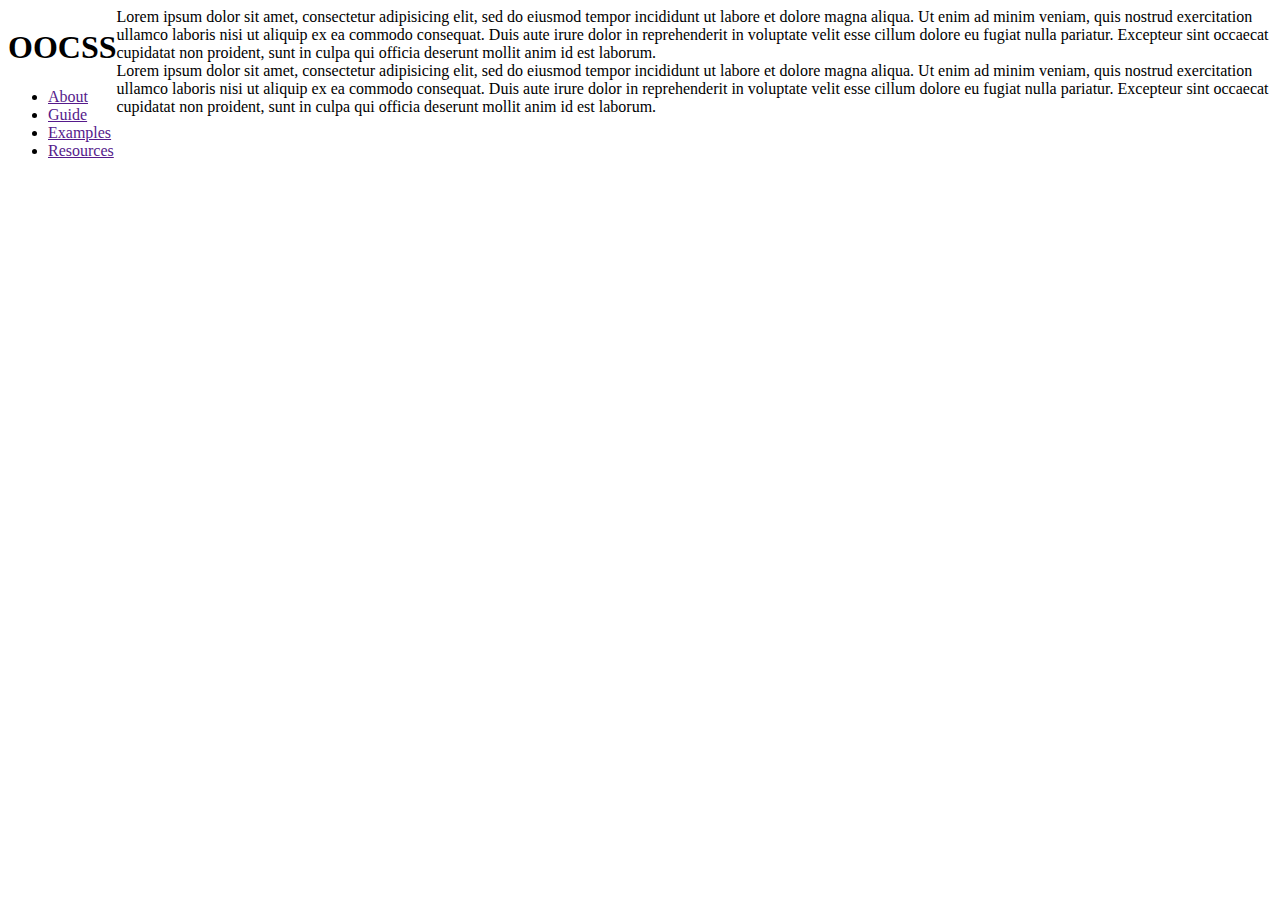
==== oocss/index.html @ 9dd42154 "created oocss section" ====
<!DOCTYPE html>
<html lang="en">
<head>
	<meta charset="UTF-8">
	<meta name="viewport" content="width=device-width, initial-scale=1.0">
	<link rel="stylesheet" href="./style.css">
	<title>OOCSS</title>
</head>
<body class="flex-row">
	<aside>
		<h1> OOCSS </h1>
		<ul>
			<li><a href="">About</a></li>
			<li><a href="">Guide</a></li>
			<li><a href="">Examples</a></li>
			<li><a href="">Resources</a></li>
		</ul>
	</aside>
	<main>
		<article>Lorem ipsum dolor sit amet, consectetur adipisicing elit, sed do eiusmod
		tempor incididunt ut labore et dolore magna aliqua. Ut enim ad minim veniam,
		quis nostrud exercitation ullamco laboris nisi ut aliquip ex ea commodo
		consequat. Duis aute irure dolor in reprehenderit in voluptate velit esse
		cillum dolore eu fugiat nulla pariatur. Excepteur sint occaecat cupidatat non
		proident, sunt in culpa qui officia deserunt mollit anim id est laborum.</article>

		<article>Lorem ipsum dolor sit amet, consectetur adipisicing elit, sed do eiusmod
		tempor incididunt ut labore et dolore magna aliqua. Ut enim ad minim veniam,
		quis nostrud exercitation ullamco laboris nisi ut aliquip ex ea commodo
		consequat. Duis aute irure dolor in reprehenderit in voluptate velit esse
		cillum dolore eu fugiat nulla pariatur. Excepteur sint occaecat cupidatat non
		proident, sunt in culpa qui officia deserunt mollit anim id est laborum.</article>
	</main>
</body>
</html>
---- oocss/style.css ----
.flex-row{
	display: flex;
}
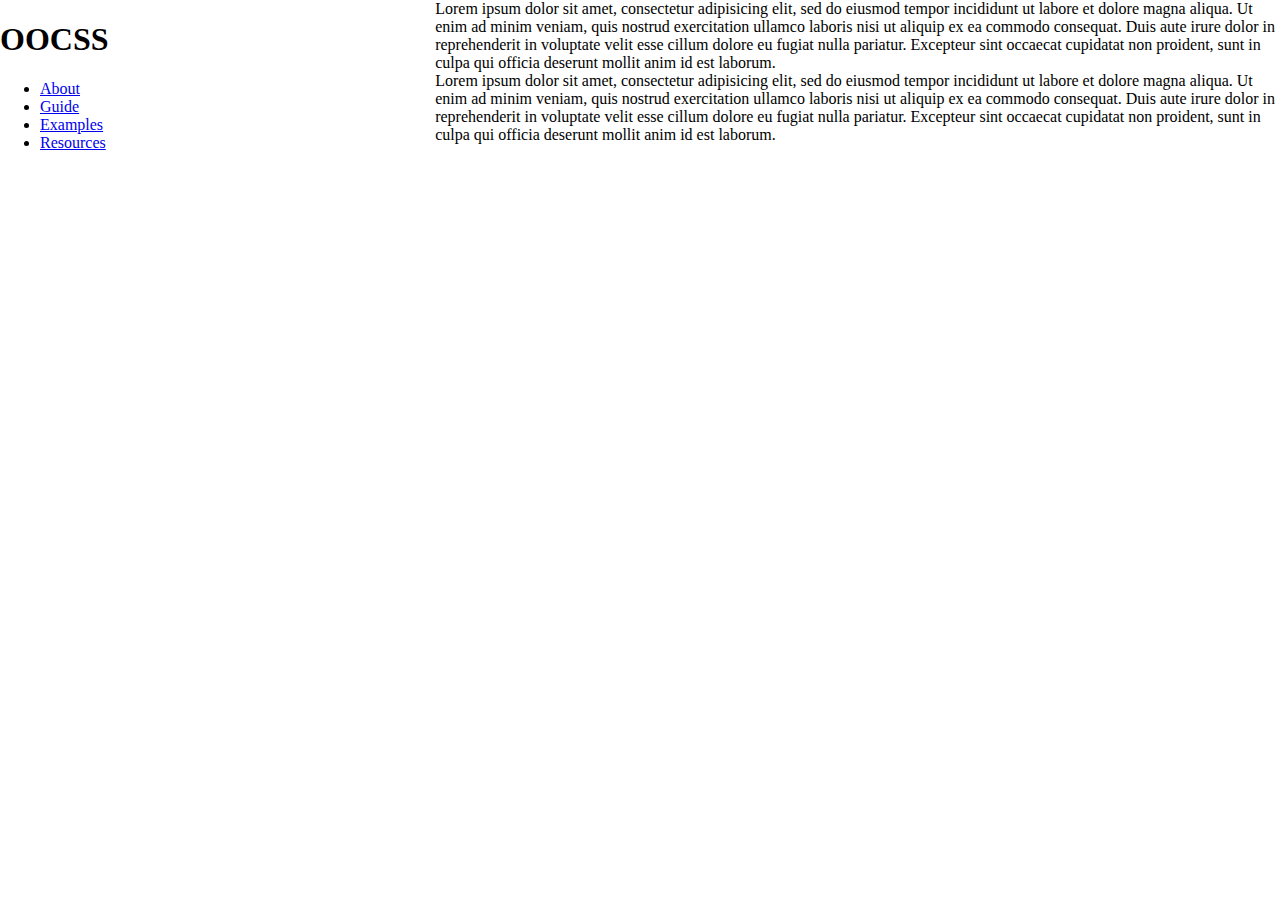
==== commit 2461a4b8: "structure of the main section" ====
--- a/oocss/index.html
+++ b/oocss/index.html
@@ -6,17 +6,17 @@
 	<link rel="stylesheet" href="./style.css">
 	<title>OOCSS</title>
 </head>
-<body class="flex-row">
-	<aside>
+<body class="flex-row white-bg">
+	<aside class="column size1of3">
 		<h1> OOCSS </h1>
 		<ul>
-			<li><a href="">About</a></li>
-			<li><a href="">Guide</a></li>
-			<li><a href="">Examples</a></li>
-			<li><a href="">Resources</a></li>
+			<li><a href="#about">About</a></li>
+			<li><a href="#guide">Guide</a></li>
+			<li><a href="#examples">Examples</a></li>
+			<li><a href="#res">Resources</a></li>
 		</ul>
 	</aside>
-	<main>
+	<main class="column size2of3">
 		<article>Lorem ipsum dolor sit amet, consectetur adipisicing elit, sed do eiusmod
 		tempor incididunt ut labore et dolore magna aliqua. Ut enim ad minim veniam,
 		quis nostrud exercitation ullamco laboris nisi ut aliquip ex ea commodo
--- a/oocss/style.css
+++ b/oocss/style.css
@@ -1,3 +1,25 @@
+/* Normalize 
+*/
+
+body, html{
+	margin: 0;
+}
+
+/* layout 
+ */
+
 .flex-row{
 	display: flex;
+}
+
+.size1of3{
+	width: 34%;
+}
+
+.size2of3{
+	width: 66%;
+}
+
+.bg{
+	background: #eeeeee;	
 }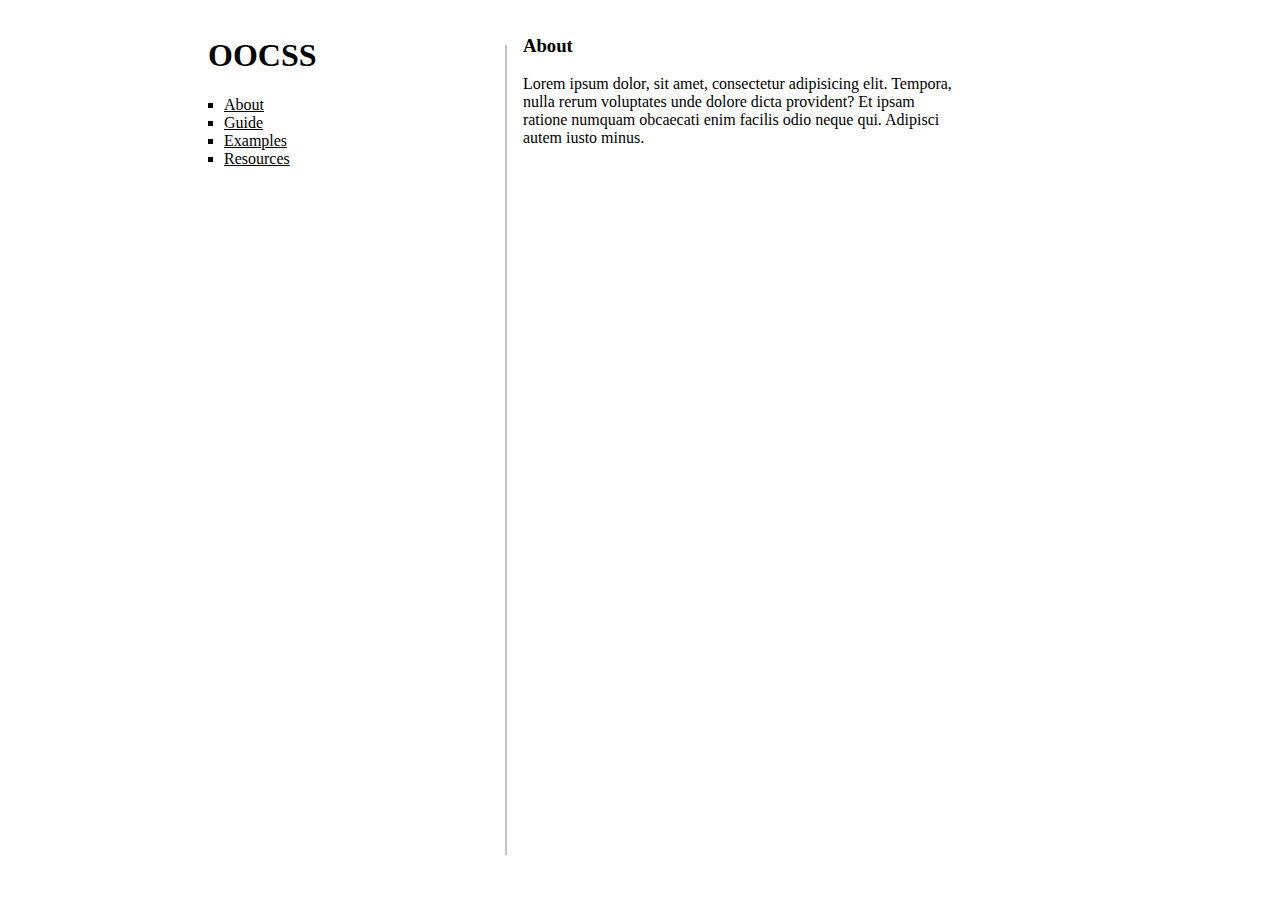
==== commit f410f80b: "Updated project structure" ====
--- a/oocss/index.html
+++ b/oocss/index.html
@@ -6,8 +6,8 @@
 	<link rel="stylesheet" href="./style.css">
 	<title>OOCSS</title>
 </head>
-<body class="flex-row white-bg">
-	<aside class="column size1of3">
+<body class="flex-row white-bg main">
+	<aside class="column size1of3 left-nav ">
 		<h1> OOCSS </h1>
 		<ul>
 			<li><a href="#about">About</a></li>
@@ -16,20 +16,13 @@
 			<li><a href="#res">Resources</a></li>
 		</ul>
 	</aside>
-	<main class="column size2of3">
-		<article>Lorem ipsum dolor sit amet, consectetur adipisicing elit, sed do eiusmod
-		tempor incididunt ut labore et dolore magna aliqua. Ut enim ad minim veniam,
-		quis nostrud exercitation ullamco laboris nisi ut aliquip ex ea commodo
-		consequat. Duis aute irure dolor in reprehenderit in voluptate velit esse
-		cillum dolore eu fugiat nulla pariatur. Excepteur sint occaecat cupidatat non
-		proident, sunt in culpa qui officia deserunt mollit anim id est laborum.</article>
-
-		<article>Lorem ipsum dolor sit amet, consectetur adipisicing elit, sed do eiusmod
-		tempor incididunt ut labore et dolore magna aliqua. Ut enim ad minim veniam,
-		quis nostrud exercitation ullamco laboris nisi ut aliquip ex ea commodo
-		consequat. Duis aute irure dolor in reprehenderit in voluptate velit esse
-		cillum dolore eu fugiat nulla pariatur. Excepteur sint occaecat cupidatat non
-		proident, sunt in culpa qui officia deserunt mollit anim id est laborum.</article>
+	<main class="column size2of3 overflow">
+		<article class="main-article">
+			<h3 id="about" class="">About</h3>
+			<p>
+				Lorem ipsum dolor, sit amet, consectetur adipisicing elit. Tempora, nulla rerum voluptates unde dolore dicta provident? Et ipsam ratione numquam obcaecati enim facilis odio neque qui. Adipisci autem iusto minus.
+			</p>
+			</article>
 	</main>
 </body>
 </html>--- a/oocss/style.css
+++ b/oocss/style.css
@@ -3,13 +3,42 @@
 
 body, html{
 	margin: 0;
+	font-family: calibri;
 }
 
+a{
+	color: black;
+}
+
+ul{
+	list-style-type: square;
+	padding-inline: 1rem;
+}
+
+/* utils
+*/
+
+.overflow{
+	overflow-y: auto;
+}
+
+.bg{
+	background: #eeeeee;	
+}
 /* layout 
  */
 
+.main{
+	padding:  0 15vw;
+	min-height: 100vh;
+}
+
 .flex-row{
 	display: flex;
+}
+
+.column{
+	padding: 1rem;
 }
 
 .size1of3{
@@ -20,6 +49,22 @@
 	width: 66%;
 }
 
-.bg{
-	background: #eeeeee;	
+.main-article{
+	width: 80%;
+}
+
+
+ .left-nav{
+ 	/*padding-left:  3rem;*/
+ 	position: relative;
+ }
+
+.left-nav::after{
+    content: "";
+    position: absolute;
+    width: 2px;
+    height: 90%;
+    background: #c0c0c0;
+    right: 0;
+    top: 5%;	
 }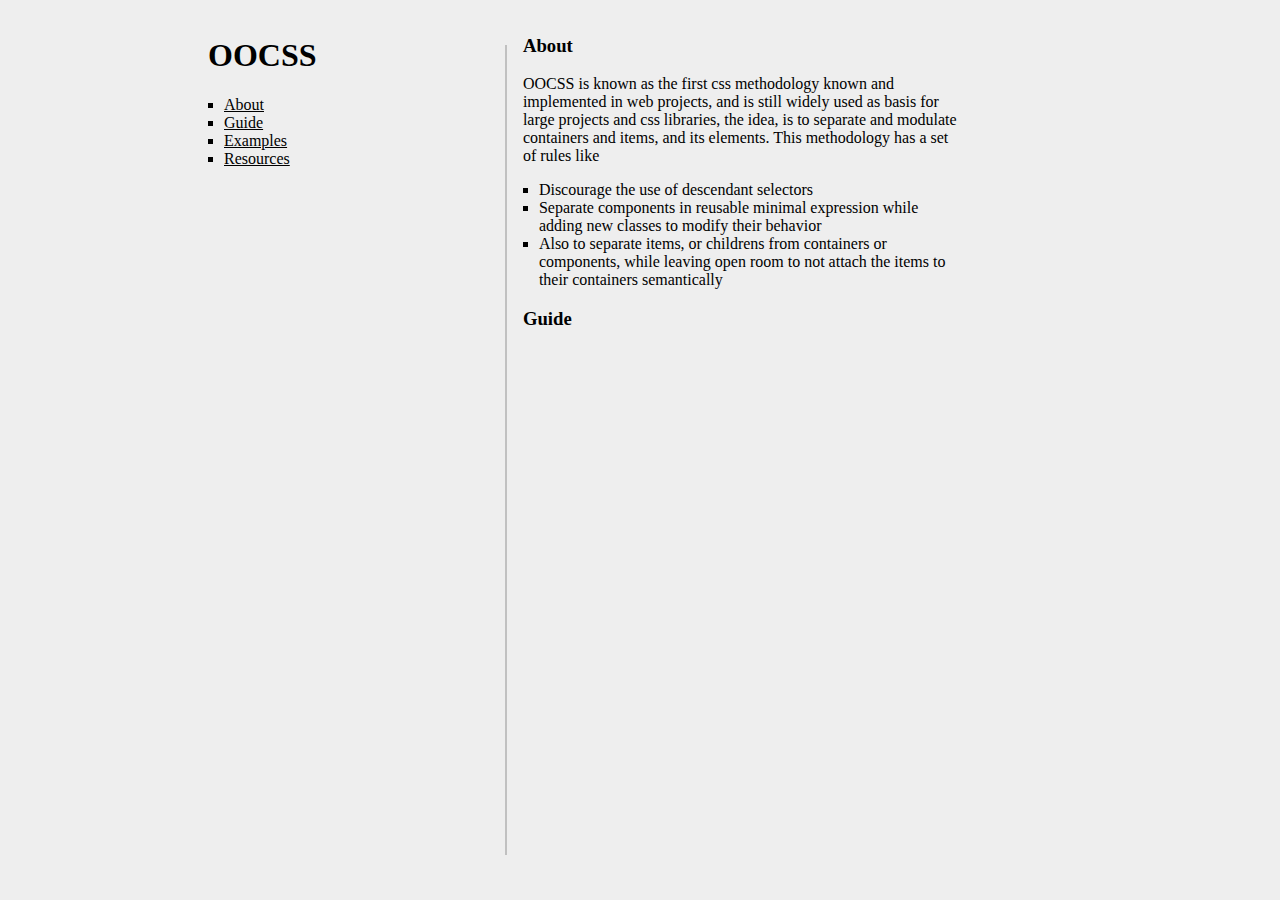
==== commit 454516ba: "making of the about section" ====
--- a/oocss/index.html
+++ b/oocss/index.html
@@ -20,8 +20,17 @@
 		<article class="main-article">
 			<h3 id="about" class="">About</h3>
 			<p>
-				Lorem ipsum dolor, sit amet, consectetur adipisicing elit. Tempora, nulla rerum voluptates unde dolore dicta provident? Et ipsam ratione numquam obcaecati enim facilis odio neque qui. Adipisci autem iusto minus.
+				OOCSS is known as the first css methodology known and implemented in web projects, and is still widely used as basis for large projects and css libraries, the idea, is to separate and modulate containers and items, and its elements.
+
+				This methodology has a set of rules like
+
+				<ul>
+					<li>Discourage the use of descendant selectors</li>
+					<li>Separate components in reusable minimal expression while adding new classes to modify their behavior</li>
+					<li>Also to separate items, or childrens from containers or components, while leaving open room to not attach the items to their containers semantically</li>
+				</ul>
 			</p>
+			<h3 id="guide" class="">Guide</h3>
 			</article>
 	</main>
 </body>
--- a/oocss/style.css
+++ b/oocss/style.css
@@ -22,7 +22,7 @@
 	overflow-y: auto;
 }
 
-.bg{
+.white-bg{
 	background: #eeeeee;	
 }
 /* layout 
